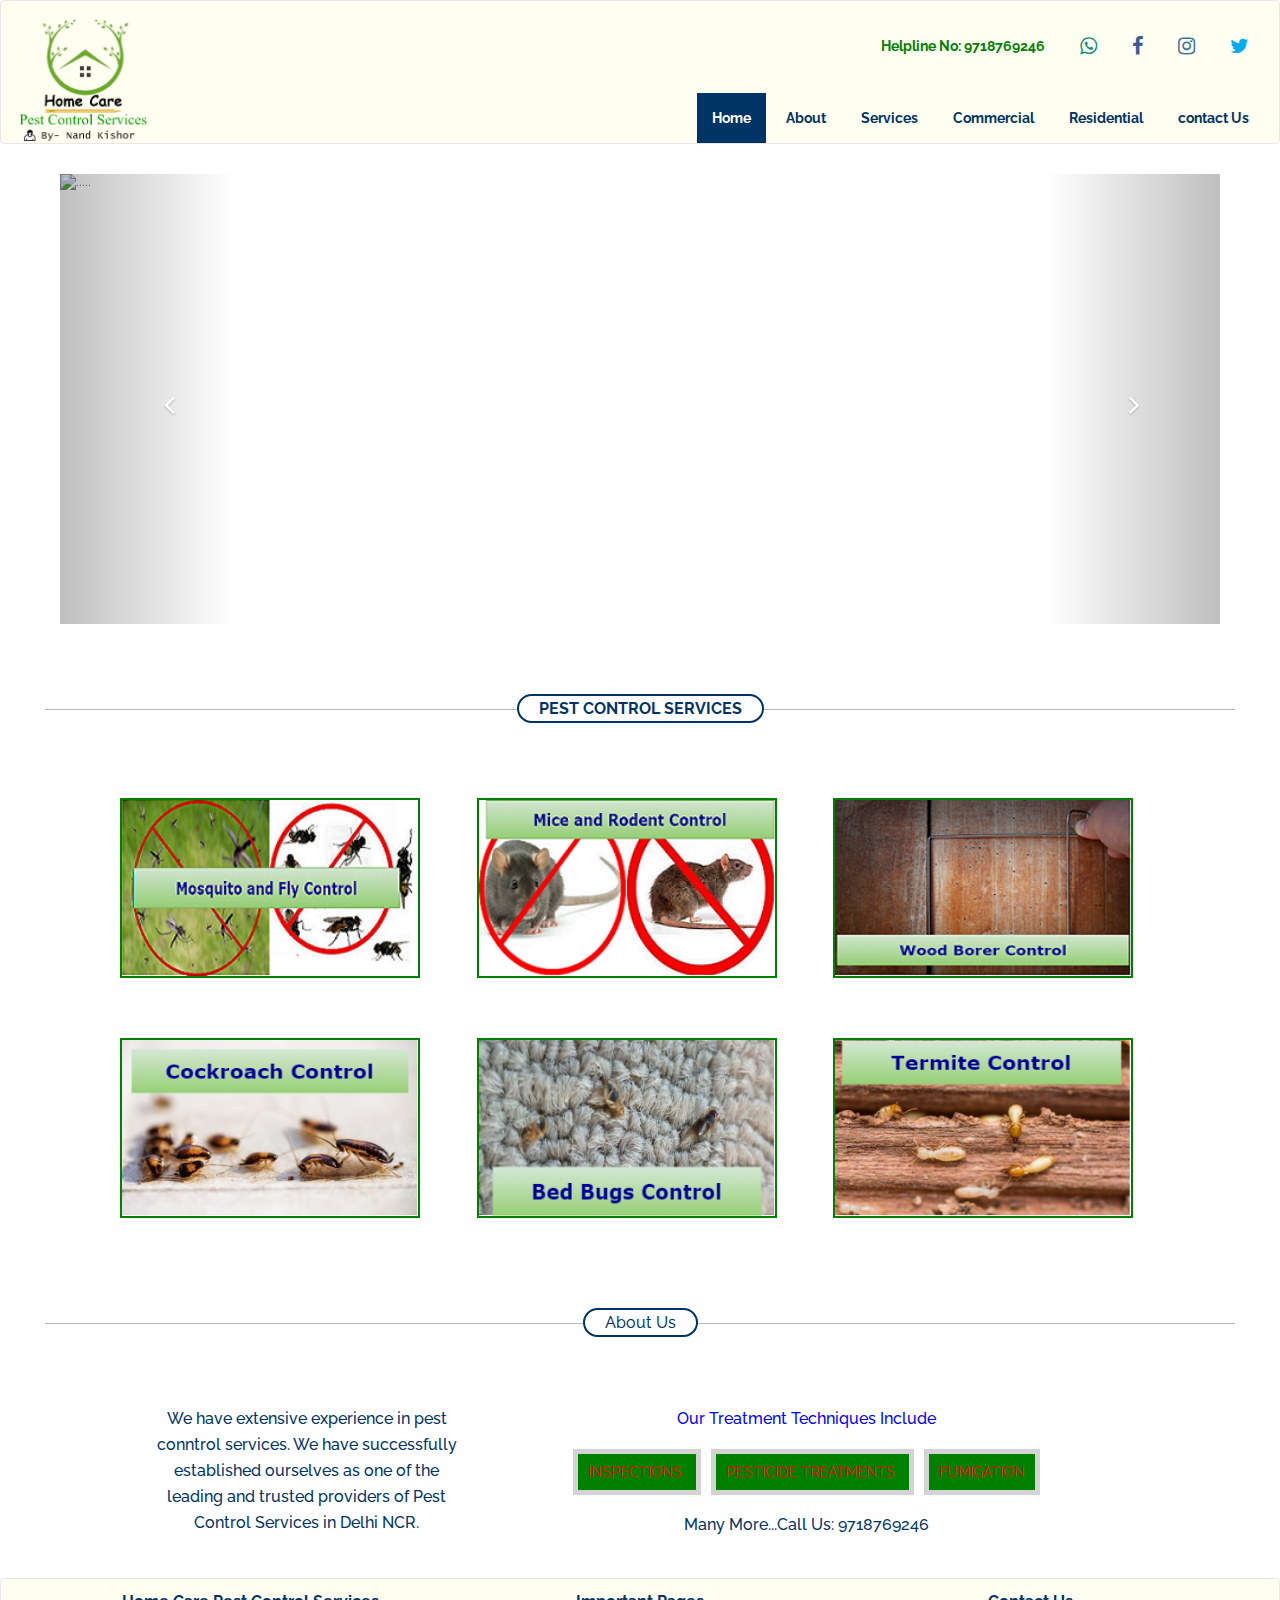
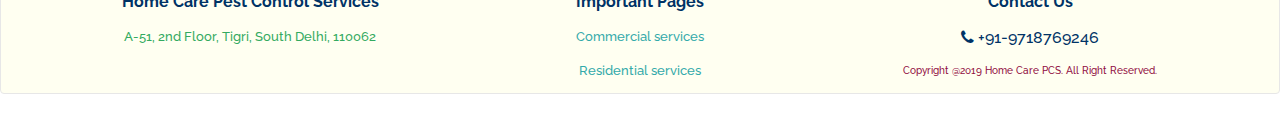
==== index.html @ 54095faf "Add files via upload" ====
﻿<!DOCTYPE html>
<html lang="en">
    
 
<head>
<meta charset="utf-8">
<meta http-equiv="X-UA-Compatible" content="IE=edge">
<meta name="viewport" content="width=device-width, initial-scale=1, maximum-scale=1">
<link rel="icon" href="img/logo.png">
<title>Project</title>
<!-- Bootstrap -->
<link href="css/bootstrap.css" rel="stylesheet">
<link rel="stylesheet" type="text/css" href="css/style.css">
<link href="assets/css/font-awesome.min.css" rel="stylesheet">
<link href="assets/css/owl.carousel.css" rel="stylesheet">
<link href="assets/css/fancybox/jquery.fancybox.css" rel="stylesheet">
<link href="assets/css/style.css" rel="stylesheet">     
  <style>
monu {
  background-color: green;
  width: 300px;
  border: 5px solid lightgray;
  padding: 10px;
  margin: 5px;
  color: red;
}
</style>    
</head>

<body><header>
       
<nav class="navbar navbar-default" style="background:#fffff1;color:#fff">
<div class="container-fluid">
<!-- Brand and toggle get grouped for better mobile display -->
<div class="navbar-header" >
<button type="button" class="navbar-toggle collapsed" data-toggle="collapse" data-target="#bs-example-navbar-collapse-1" aria-expanded="false">
<span class="sr-only">Toggle navigation</span>
<span class="icon-bar"></span>
<span class="icon-bar"></span>
<span class="icon-bar"></span>

</button>
<a class="navbar-brand" href="index.html"><img src="img/logo.png" class="img-responsive" width="270" height="200"></a>
</div>

<!-- - -->
<div class="collapse navbar-collapse" id="bs-example-navbar-collapse-1">

<ul class="nav navbar-nav navbar-right">
<li><a style="color:green" href="#"><b>Helpline No: 9718769246</b></a></li>

	<li><a href='https://wa.me/9718769246' target='_blank'><i class= "fa fa-whatsapp" style="font-size:20px;color:#128C7E"></i></a></li>
    <li><a href='https://wa.me/9718769246' target='_blank'><i class= "fa fa-facebook" style="font-size:20px;color:#3b5998"></i></a></li>
	<li><a href='https://wa.me/9718769246' target='_blank'><i class= "fa fa-instagram" style="font-size:20px;color:#3f729b"></i></a></li>
	<li><a href='https://wa.me/9718769246' target='_blank'><i class= "fa fa-twitter" style="font-size:20px;color:#00acee"></i></a></li>
                
</ul>
</div><!-- - -->


<!-- Collect the nav links, forms, and other content for toggling -->
<div class="collapse navbar-collapse" id="bs-example-navbar-collapse-1">

<ul class="nav navbar-nav navbar-right">
<li><a style="background:#003366;color:#fff" href="#"><b>Home</b></a></li>
	<li><a href="index.html#portfolio"><b><font color=#003366>About</font></b></a></li>
    <li><a href="index.html#services" ><b><font color=#003366>Services</font></b></a></li>
	<li><a href="Commercial.html" ><b><font color=#003366>Commercial</font></b></a></li>
	<li><a href="Residential.html"><b><font color=#003366>Residential</font></b></a></li>
	<li><a href="index.html#footer" ><b><font color=#003366>contact Us</font></b></a></li>
                
</ul>
</div><!-- /.navbar-collapse -->
</div><!-- /.container-fluid -->
</nav>
</header>

	<!-- START PORTFOLIO SECTION-->
<section id="slider" class="section wow fadeInUp">

<div class="container-section">

<div id="carousel-example-generic" class="carousel slide" data-ride="carousel" >
<!-- Indicators -->
	<ol class="carousel-indicators">
	  <li data-target="#carousel-example-generic" data-slide-to="0" class="active"></li>
	  <li data-target="#carousel-example-generic" data-slide-to="1"></li>
	  <li data-target="#carousel-example-generic" data-slide-to="2"></li>
	  <li data-target="#carousel-example-generic" data-slide-to="3"></li>
	  
	</ol>
<!-- Wrapper for slides -->
		<div class="carousel-inner" role="listbox">
		  <div class="item active">
			<img src="assets/images/slider_Home/front.png" style="width:1120px;height:440px;" alt=".....">
			<div class="carousel-caption">
		   </div>
		  </div>

		  <div class="item">
			<img src="assets/images/slider_Home/banner-1-1-1.jpg" style="width:1120px;height:440px;" alt=".....">
			<div class="carousel-caption">
		   </div>
		  </div>
		  
		  <div class="item">
			<img src="assets/images/slider_Home/im.png" style="width:1120px;height:440px;" alt=".....">
			<div class="carousel-caption">
		   </div>
		  </div>
		  
		<div class="item">
			<img src="assets/images/slider_Home/slide_4.png" style="width:1120px;height:440px;" alt=".....">
			<div class="carousel-caption">
			</div>
		  </div>
			
		</div>
	<!-- Controls -->
	<a class="left carousel-control" href="#carousel-example-generic" role="button" data-slide="prev">
	  <span class="glyphicon glyphicon-chevron-left" aria-hidden="true"><i class="fa fa-angle-left"></i></span>
	  <span class="sr-only">Previous</span>
	</a>
	<a class="right carousel-control" href="#carousel-example-generic" role="button" data-slide="next">
	  <span class="glyphicon glyphicon-chevron-right" aria-hidden="true"><i class="fa fa-angle-right"></i></span>
	  <span class="sr-only">Next</span>
	</a>
</div>
                                        
										
</div>
<!-- ----------  ----------------------------------------------->
<br><br>
								
<section id="services" class="section wow fadeInUp">
<div class="container-section">
<div class="row">
<div class="section-title">
    <h4><b>PEST CONTROL SERVICES</b> </h4>
	
</div>
</div>

 <!-- START Testimonials SECTION-->
                    <section id="Testimonials" class="section wow fadeInUp">
                        <div class="container-section">
                            

                            <div class="row">
							
                                <div class="col-md-4 col-sm-6 wow fadeInUp">
							
                                    <div class="item">
                                        <a><img src="assets/images/mosquitoFlyControl.png" alt="someone" height="180px" width="300px" style='border:2px solid #008000'></a>
                                        
                                    </div>
                                </div>
                                <div class="col-md-4 col-sm-6 wow fadeInUp">
                                    <div class="item">
                                        <a><img src="assets/images/mic_Rodent.png" alt="someone" height="180px" width="300px" style='border:2px solid #008000'></a>
                                        
                                    </div>

                                </div>
                                
                                
                                <div class="col-md-4 col-sm-6 wow fadeInUp">
                                    <div class="item">
                                        <a><img src="assets/images/woodborer.png" alt="someone" height="180px" width="300px" style='border:2px solid #008000'></a>
                                        
									
                                    </div>

                                </div>
                                
                            </div>
                        </div>
                    </section>
                    <!-- END Testimonials SECTION-->
					
					
					<!-- START Testimonials SECTION-->
                    <section id="Testimonials" class="section wow fadeInUp">
                        <div class="container-section">
                            

                            <div class="row">
							
                                <div class="col-md-4 col-sm-6 wow fadeInUp">
							
                                    <div class="item">
                                        <a><img src="assets/images/coackroach.png" alt="someone" height="180px" width="300px" style='border:2px solid #008000'></a>
                                        
                                    </div>
                                </div>
                                <div class="col-md-4 col-sm-6 wow fadeInUp">
                                    <div class="item">
                                        <a><img src="assets/images/bedbugs1.png" alt="someone" height="180px" width="300px" style='border:2px solid #008000'></a>
                                        
                                    </div>

                                </div>
                                
                                
                                <div class="col-md-4 col-sm-6 wow fadeInUp">
                                    <div class="item">
                                        <a><img src="assets/images/termite.png" alt="someone" height="180px" width="300px" style='border:2px solid #008000'></a>
                                        
									
                                    </div>

                                </div>
                                
                            </div>
                        </div>
                    </section>
                    <!-- END Testimonials SECTION-->

<!-- ----------  -->		</div>				






</section>
							
	<!-- START PORTFOLIO SECTION-->
                    <section id="portfolio" class="section wow fadeInUp">
                        <div class="container-section">
                        <div class="row">
                                <div class="section-title">
                                    <h4>About Us</h4>
                                </div>
                            </div>
                            <div class="row">
                                <div class="grid">
								<div class="col-lg-4 col-md-6 col-sm-12">
                         
					<h4>
					We have extensive experience in pest conntrol services. We have successfully established 
                   ourselves as one of the leading and trusted providers of Pest Control
                   Services in Delhi NCR. 

				</h4>
                                    </div>
								
                                    <div class="col-lg-8 col-md-6 col-sm-12">
                                        <h4 style="color:blue;">Our Treatment Techniques Include</h4><br>
                                         <monu> 
										 INSPECTIONS </monu>
										 <monu> PESTICIDE TREATMENTS </monu>
										 <monu> FUMIGATION 
										 </monu><br><br>
                                        <h4> Many More...Call Us: 9718769246 </h4>
										
                                    </div>
                                    
                                 
                                </div>
                            </div>
                        </div>
                    </section>
                    <!-- END PORTFOLIO SECTION-->
					
			<!-- Footer -->
<nav class="navbar navbar-default" style="background:#fffff1;color:#fff">
<footer id="footer" class="container">
<div class="row">
<div class="col-lg-4 col-md-4 col-sm-12">

<!-- Links -->
	<section class="widget links">
		<center><h4 ><b><font color=#003366>Home Care Pest Control Services</b></font></h4></center>
<div class="contact-block wow fadeInLeft">

<h5><center><font color=#33AAAA6>A-51, 2nd Floor, Tigri, South Delhi, 110062</font></center></h5>

</div>
	</section>
</div>
<div class="col-lg-4 col-md-4 col-sm-12">
<!-- Links -->
	<section class="widget links">
		<center><h4><b>Important Pages</b></h4><center>
		<h5>
			<center><a href="Commercial.html" style="color:#33AAAA">Commercial services</a></center></h5>
			<h5><center><a href="Residential.html" style="color:#33AAAA">Residential services</a></center>
		</h5></center>
	</section>

</div>
<div class="col-lg-4 col-md-4 col-sm-12">

<!-- Contact -->
	<section class="widget contact">
		<center><h4><b>Contact Us</b></h4></center>



<h4><center><i class="fa fa-phone"></i> +91-9718769246</center> </h4>
		<h6> <font color=#900C3F  ><center>Copyright @2019  Home Care PCS. All Right Reserved.</center></font></h6>							

	</section>

</div>

</footer>
</nav>
<!-- Scripts -->
    <!-- jQuery (necessary for Bootstrap's JavaScript plugins) -->
    <script src="js/jquery-1.11.3.min.js"></script>
    <!-- Include all compiled plugins (below), or include individual files as needed -->
    <script src="js/bootstrap.min.js"></script>
  </body>
</html>
---- css/style.css ----
@font-face
{
font-family: 'Whitney';
src:url('WhitneyMedium.ttf');
font-size: 16px;
font-style: normal;
font-weight: normal;
}
body
{
	font-family: 'Whitney';
}
.top-header
{

background-color: #323232;
padding:15px 0px;
color:#fff;
}
.top-header .span
{
	color:#fff;
	position:relative;
	padding-right: 15px;
}
.top-header .signin a{
	color:#fff;
}
.top-header .span::before
{
	content: '';
position: absolute;
top:0;
right: 0;
background-color:#787878;
width: 1px;
height: 90%;

}
.navbar-nav > li > a::before
{
	content:'';
	position: absolute;
	width:0;
	height: 2px;
	top:0;
	left:0;
	background-color: red;
	z-index:-9999;
	-webkit-transition: all 1s ease-out;
	   -moz-transition: all 1s ease-out;
	    -ms-transition: all 1s ease-out;
	     -o-transition: all 1s ease-out;
	        transition: all 1s ease-out;
}
.navbar-nav > li > a:hover::before
{
	content:'';
	position: absolute;
	width:100%;
	height: 2px;
	top:0;
	left:0;
	background-color: red;
	z-index:-9999;
}
.advisory_comm{
	 position: relative;
    margin: 0.5em 0;
  	border:none;
}
.advisory_comm h4{
	 position: relative;
    margin: 0;
    font-size: 16px;
	 text-align: center;
    font-weight: 700;
    text-transform: uppercase;
    letter-spacing: 0.04em;
}
.advisory_comm h5{
    margin-top: 0;
    font-size: 13px;
    font-weight: 400;
    text-align: center;
    color: rgba(28, 38, 43, 0.35);
    letter-spacing: 0.04em;
}
---- assets/css/style.css ----
/***https://startbootstrap.com***/
/*************************
       Google Fonts
*************************/
@import url(http://fonts.googleapis.com/css?family=Raleway:400,100,300,500,600,700);
@import 'https://fonts.googleapis.com/css?family=Droid+Serif:40,100,300,500,600,700';


/*************************
     Global styles
*************************/
body, p{
    font-family: 'Raleway', sans-serif;
    font-weight: 400; 
    line-height: 20px;
    color: #58666e;
}
::selection {
    background: #555;
    color: #ffffff;
    text-shadow: none;
}
p{
    font-size: 16px;
    font-family: 'Droid Serif', serif;
}

h1, h2, h3, h4, h5, h6 {
    font-family: 'Raleway', sans-serif;
}
h1{
    font-size: 36px;
    line-height: 48px;
}
h2{
    font-size: 28px;
    line-height: 38px;
}
h3{
    font-size: 24px;
    line-height: 34px;
    color: #003366;
}
h4{
    font-size: 16px;
    line-height: 26px;
    color: #003366;
}
h5{
    font-size: 13px;
    line-height: 24px;
	text-align: justify;
}

h6{
    font-size: 10px;
    line-height: 20px;
	text-align: justify;
}
a{
    transition: 0.5s ease;
    text-decoration: none;
}
a:focus, a:hover {
    color: #555;
    text-decoration: none;
}
ul{
    padding: 0;
    margin: 0;
}
li{
    list-style: none;
}

input, textarea{
    height: 45px;
    border: none;
    border-bottom: 1px solid #ddd;
    background-color: #fff;
    font-size: 14px;
    -webkit-transition: all 0.1s linear;
    -moz-transition: all 0.1s linear;
    transition: all 0.1s linear;
    color: #555;
    outline-color: none;
    outline-style: none;
    padding-left: 10px;
    width: 100%;
    margin-bottom: 22px;
}
input:afrer{
    content:"*";
}
textarea{
    height: 100px;
}
input:focus, textarea:focus{
    outline: none;
    border-bottom: 1px solid #555 !important;
}
.btn-primary {
    color: #fff;
    background-color: #555;
    border-color: #555;
    border-radius: 0;
}
.btn-primary:hover{
    background-color: #fff;
    color: #555;
    border-color: #555;
}
button:focus{
    outline: 0;
}





/*************************
     COMMON SECTIONS STYLE
*************************/
.section{
    padding: 30px 0;
}
.container-section{
    padding: 0 60px;
}
.section-title{
    margin-bottom: 45px;
    position: relative;
    text-align: center;
}
.section-title:before {
    border-top: 1px solid #b7b7b7;
    content: "";
    left: 0;
    position: absolute;
    right: 0;
    top: 50%;
}
.section-title h4 {
    background: #fff none repeat scroll 0 0;
    border: 2px solid #003366;
	border-radius: 291px;
    color: #003366;
    display: inline-block;
    font-weight: 450;
    line-height: 25px;
    margin: 0;
    padding: 0 20px;
    position: relative;
    
}




/*************************
     ABOUT SECTION
*************************/
.profile-img{
    display: block;
    border: 1px solid #555;
    padding: 3px;
}
.profile-pic:hover .profile-img{
    background-color: #555;
}
.profile-pic:hover .info-position{
    color: #555;
}
.profile-pic img{
    width: 100%;
}
.info-position {
    text-align: center;
    font-size: 18px;
    margin-top: 27px;
}
.info-block{
    margin-bottom: 28px;
}
.info-icon {
    height: 57px;
    width: 57px;
    background: #555;
    float: left;
}
.info-icon i {
    color: #fff;
    font-size: 20px;
    padding: 20px;
}
.info-icon i.fa.fa-envelope {
    padding: 18px;
}
.info-icon i.fa.fa-calendar {
    padding: 19px;
}
.info-icon i.fa.fa-map-marker {
    padding: 18px 23px;
}
.info-icon i.fa.fa-flag {
    padding: 19px 19px;
}
.hvr-trim {
    display: inline-block;
    vertical-align: middle;
    -webkit-transform: translateZ(0);
    transform: translateZ(0);
    box-shadow: 0 0 1px rgba(0, 0, 0, 0);
    -webkit-backface-visibility: hidden;
    backface-visibility: hidden;
    -moz-osx-font-smoothing: grayscale;
    position: relative;
}
.hvr-trim:before {
    content: '';
    position: absolute;
    border: white solid 4px;
    top: 4px;
    left: 4px;
    right: 4px;
    bottom: 4px;
    opacity: 0;
    -webkit-transition-duration: 0.3s;
    transition-duration: 0.3s;
    -webkit-transition-property: opacity;
    transition-property: opacity;
}
.info-block:hover .hvr-trim:before {
    opacity: 1;
}
.info-text {
    padding-left: 70px;
    font-size: 17px;
    padding-top: 7px;
    padding-bottom: 7px;
}
.info-text span {
    display: block;
    margin-bottom: 5px;
}
.social-profiles{
    margin-bottom: 30px;
}
.social-profiles span {
    display: inline-block;
    margin-right: 10px;
    font-size: 16px;
}
.social-profiles a{
    display: inline-block;
    width: 30px;
    height:30px;
    border: 1px solid #999;
    text-align: center;
    line-height: 30px;
    color: #999;
    margin-right: 8px;
}
@-webkit-keyframes hvr-pulse-grow {
    to {
        -webkit-transform: scale(1.1);
        transform: scale(1.1);
    }
}
@keyframes hvr-pulse-grow {
    to {
        -webkit-transform: scale(1.1);
        transform: scale(1.1);
    }
}
.hvr-pulse-grow {
    display: inline-block;
    vertical-align: middle;
    -webkit-transform: translateZ(0);
    transform: translateZ(0);
    box-shadow: 0 0 1px rgba(0, 0, 0, 0);
    -webkit-backface-visibility: hidden;
    backface-visibility: hidden;
    -moz-osx-font-smoothing: grayscale;
}
.hvr-pulse-grow:hover, .hvr-pulse-grow:focus, .hvr-pulse-grow:active {
    -webkit-animation-name: hvr-pulse-grow;
    animation-name: hvr-pulse-grow;
    -webkit-animation-duration: 0.3s;
    animation-duration: 0.3s;
    -webkit-animation-timing-function: linear;
    animation-timing-function: linear;
    -webkit-animation-iteration-count: infinite;
    animation-iteration-count: infinite;
    -webkit-animation-direction: alternate;
    animation-direction: alternate;
    color: #fff;
}
.hvr-pulse-grow.facebook:hover, .hvr-pulse-grow.facebook:focus, .hvr-pulse-grow.facebook:active {
    background-color: #3b5998;
    border-color: #3b5998;
}
.hvr-pulse-grow.twitter:hover, .hvr-pulse-grow.twitter:focus, .hvr-pulse-grow.twitter:active {
    background-color: #55acee;
    border-color: #55acee;
}
.hvr-pulse-grow.linkedin:hover, .hvr-pulse-grow.linkedin:focus, .hvr-pulse-grow.linkedin:active {
    background-color: #007bb5;
    border-color: #007bb5;
}
.hvr-pulse-grow.behance:hover, .hvr-pulse-grow.behance:focus, .hvr-pulse-grow.behance:active {
    background-color: #1769ff;
    border-color: #1769ff;
}
.hvr-pulse-grow.pinterest:hover, .hvr-pulse-grow.pinterest:focus, .hvr-pulse-grow.pinterest:active {
    background-color:  #cb2027;
    border-color:  #cb2027;
}
.hvr-pulse-grow.vimeo:hover, .hvr-pulse-grow.vimeo:focus, .hvr-pulse-grow.vimeo:active {
    background-color:  #00b3ec;
    border-color:  #00b3ec;
}
.hvr-pulse-grow.rss:hover, .hvr-pulse-grow.rss:focus, .hvr-pulse-grow.rss:active {
    background-color:  #ff6600;
    border-color:  #ff6600;
}
.hvr-pulse-grow.google:hover, .hvr-pulse-grow.google:focus, .hvr-pulse-grow.google:active {
    background-color:  #dd4b39;
    border-color:  #dd4b39;
}
.hvr-pulse-grow.snapchat:hover, .hvr-pulse-grow.snapchat:focus, .hvr-pulse-grow.snapchat:active {
    background-color:  #fffc00;
    border-color:  #fffc00;
}
.about-content p {
    margin-bottom: 15px;
    line-height: 30px;
}
.twke3 {
    margin-top: 50px;
}
.twke3 span {
    display: block;
    margin-bottom: 15px;
}
twke3 img {
    margin-top: 15px;
}



/*************************
     PORTFOLIO SECTION
*************************/
.grid {
    position: relative;
    clear: both;
    margin: 0 auto;
    padding: 1em 0 4em;
    max-width: 1000px;
    list-style: none;
    text-align: center;
}
.grid figure {
    position: relative;
    margin: 10px 0;
    height: auto;
    background: #3085a3;
    text-align: center;
    cursor: pointer;
}
.grid figure img {
    position: relative;
    display: block;
    min-height: 100%;
    width: 100%;
    opacity: 0.8;
}
.grid figure figcaption {
    padding: 2em;
    color: #fff;
    text-transform: uppercase;
    font-size: 1.25em;
    -webkit-backface-visibility: hidden;
    backface-visibility: hidden;
}
.grid figure figcaption::before,
.grid figure figcaption::after {
    pointer-events: none;
}
.grid figure figcaption,
.grid figure figcaption > a {
    position: absolute;
    top: 0;
    left: 0;
    width: 100%;
    height: 100%;
}
figure.effect-winston {
    background: #ffffff;
    text-align: center;
}
figure.effect-winston img {
    -webkit-transition: opacity 0.45s;
    transition: opacity 0.45s;
    -webkit-backface-visibility: hidden;
    backface-visibility: hidden;
}
figure.effect-winston figcaption::before {
    position: absolute;
    top: 0;
    left: 0;
    width: 100%;
    height: 100%;
    background: url(../images/triangle.svg) no-repeat center center;
    background-size: 100% 100%;
    content: '';
    -webkit-transition: opacity 0.45s, -webkit-transform 0.45s;
    transition: opacity 0.45s, transform 0.45s;
    -webkit-transform: rotate3d(0,0,1,45deg);
    transform: rotate3d(0,0,1,45deg);
    -webkit-transform-origin: 0 100%;
    transform-origin: 0 100%;
}
figure.effect-winston h2 {
    -webkit-transition: -webkit-transform 0.35s;
    transition: transform 0.35s;
    -webkit-transform: translate3d(0,20px,0);
    transform: translate3d(0,20px,0);
}
figure.effect-winston p {
    position: absolute;
    right: 0;
    bottom: 0;
    padding: 0 1.5em 0% 0;
}
figure.effect-winston a {
    margin: 0 10px;
    color: #5d504f;
    font-size: 130%;
}
figure.effect-winston a:hover,
figure.effect-winston a:focus {
    color: #555;
}
figure.effect-winston p a i {
    opacity: 0;
    -webkit-transition: opacity 0.35s, -webkit-transform 0.35s;
    transition: opacity 0.35s, transform 0.35s;
    -webkit-transform: translate3d(0,50px,0);
    transform: translate3d(0,50px,0);
}
figure.effect-winston:hover img {
    opacity: 0.6;
}
figure.effect-winston:hover h2 {
    -webkit-transform: translate3d(0,0,0);
    transform: translate3d(0,0,0);
}
figure.effect-winston:hover figcaption::before {
    opacity: 0.7;
    -webkit-transform: rotate3d(0,0,1,20deg);
    transform: rotate3d(0,0,1,20deg);
}
figure.effect-winston:hover p i {
    opacity: 1;
    -webkit-transform: translate3d(0,0,0);
    transform: translate3d(0,0,0);
}
figure.effect-winston:hover p a:nth-child(3) i {
    -webkit-transition-delay: 0.05s;
    transition-delay: 0.05s;
}
figure.effect-winston:hover p a:nth-child(2) i {
    -webkit-transition-delay: 0.1s;
    transition-delay: 0.1s;
}
figure.effect-winston:hover p a:first-child i {
    -webkit-transition-delay: 0.15s;
    transition-delay: 0.15s;
}
.service-box i {
    font-size: 36px;
    color: #555;
}
.service-box-content{
    margin-left: 70px;
}
.service-box-content h3{
    font-size: 18px;
}
.service-box-content p {
    font-size: 15px;
    font-weight: normal;
    line-height: 25px;
}


/*************************
     TESTIMONIALS SECTION
*************************/
.testo {
    position: relative;
    padding: 1.0em 1.0em;
    margin: 2em 0;
}
.testo img {
    display: block;
    margin: -60px auto 16px auto;
    width: auto;
    max-height: 100px;
    border-radius: 100%;
    border: 1px solid #f1f1f1;
}
.testo h4 {
    position: relative;
    text-align: center;
    margin: 0;
    font-size: 13px;
    font-weight: 500;
    text-transform: uppercase;
    letter-spacing: 0.00em;
}
.testo h5 {
    margin-top: 0;
    font-size: 13px;
    font-weight: 400;
    text-align: center;
    color:#555;
    
    letter-spacing: 0.04em;
}
.testo p {
    position: relative;
    margin: 1em 0 0.2em 0;
    font-size: 13px;
    text-align: center;
    letter-spacing: 0.03px;
}

/*************************
     TESTIMONIALS_up SECTION
*************************/
.testoup {
    position: relative;
    padding: 1.0em 1.0em;
    margin: 2em 0;
}
.testoup img {
    display: block;
    margin: -20px auto 18px auto;
    width: auto;
    max-height: 100px;
    border-radius: 100%;
    border: 1px solid #f1f1f1;
}
.testoup h4 {
    position: relative;
    text-align: center;
    margin: 0;
    font-size: 13px;
    font-weight: 500;
    text-transform: uppercase;
    letter-spacing: 0.00em;
}
.testoup h5 {
    margin-top: 0;
    font-size: 13px;
    font-weight: 400;
    text-align: center;
    color:#555;
    
    letter-spacing: 0.04em;
}
.testoup p {
    position: relative;
    margin: 1em 0 0.2em 0;
    font-size: 13px;
    text-align: center;
    letter-spacing: 0.03px;
}

/*************************
      CONTACT SECTION
*************************/
.map {
    height: 450px;
    z-index: 1;
    margin-bottom: 40px;
}
#contact h2 {
    font-size: 20px;
    margin-bottom: 20px;
    font-weight: 600;
    text-transform: uppercase;
}
.contact-block{
    margin-bottom: 25px;
}
.contact-block > i {
    background-color: #555;
    color: #fff;
    width: 30px;
    height: 30px;
    text-align: center;
    vertical-align: middle;
    line-height: 30px;
    float: left;
    font-size: 20px;
    border-radius: 2px;
}
.contact-block p {
    line-height: 30px;
    margin-left: 50px;
    font-size: 14px;
}
.contact-block p a{
    color: #555;
}
.gen {
    background-color: #555;
    color: #fff;
    padding: 10px;
    font-weight: 600;
}
.err{
    background-color: #eb0000;
    color: #fff;
    padding: 10px;
    font-weight: 600;
}
 /*****Footer******/
a,
a:hover,
a:focus,
a:active {
  text-decoration: none;
  color: inherit;
}
a {
  -webkit-transition: all .25s ease-in-out;
  transition: all .25s ease-in-out;
}
.ct-u-paddingTop10 {
  padding-top: 10px !important;
}
.ct-footer {
  background-color: #111;
  padding-top: 70px;
  margin-top: 20px;
  position: relative;
}
.ct-footer-pre {
  width: 100%;
  padding-bottom: 55px;
  border-bottom: 1px solid #555;
  border-bottom: 1px solid rgba(255, 255, 255, 0.1);
}
.ct-footer-pre span {
  font-family: 'Open Sans Condensed', sans-serif;
  color: #ebebeb;
  font-size: 30px;
}
.ct-footer-pre .form-group {
  position: relative;
  margin: 0;
}
.ct-footer-pre .form-group:before,
.ct-footer-pre .form-group:after {
  content: '';
  display: table;
}
.ct-footer-pre .form-group:after {
  clear: both;
}
.ct-footer-pre .form-group input {
  border: 1px solid #00bff3;
  background-color: #333;
  color: #fff;
  height: 50px;
  padding: 0 30px;
  margin: 0 5px;
  border-radius: 0 !important;
}
.ct-footer-pre .form-group button {
  height: 50px;
  position: relative;
  width: 80px;
  padding: 0
}
.ct-footer-list {
  padding: 50px 0;
  list-style: none;
  padding-left: 0;
  display: table;
  width: 100%;
  border-bottom: 1px solid #555;
  border-bottom: 1px solid rgba(255, 255, 255, 0.1);
}
.ct-footer-list > li .ct-footer-list-header {
  font-family: 'Open Sans Condensed', sans-serif;
  color: #00bff3;
  font-size: 30px;
}
.ct-footer-list > li ul {
  list-style: none;
  padding-left: 0;
}
.ct-footer-list > li ul li a {
  color: #fff;
}
.ct-footer-list > li ul li a:hover,
.ct-footer-post a:hover {
  text-decoration: underline;
}
.ct-footer-post {
  background: #000;
  padding: 30px 0;
}
.ct-footer-post .inner-left,
.ct-footer-post .inner-right {
  padding: 20px 0;
}
.ct-footer-post ul {
  list-style: none;
  padding-left: 0;
  margin: 0 -20px;
}
.ct-footer-post ul li {
  display: inline-block;
  margin: 0 20px;
}
.ct-footer-post a {
  color: #fff;
}
.ct-footer-post p {
  color: #fff;
}
.ct-footer-meta {
  padding-top: 30px;
}
.ct-footer-meta .ct-socials {
  padding: 20px 0;
}
.ct-footer-meta .ct-socials li {
  padding: 0 3px;
}
.ct-footer--with-button {
  padding-top: 150px;
}



/* tabs mods */

/*--------------------------------------------------
  REQUIRED to hide the non-active tab content.
  But do not hide them in the print stylesheet!
  --------------------------------------------------*/
.tabberlive .tabbertabhide { display:none;}

/*--------------------------------------------------
  .tabber = before the tabber interface is set up
  .tabberlive = after the tabber interface is set up
  --------------------------------------------------*/
.tabber {}
.tabberlive { /* margin-top:1em; */}

/*--------------------------------------------------
  ul.tabbernav = the tab navigation list
  li.tabberactive = the active tab
  --------------------------------------------------*/
ul.tabbernav{
    border-bottom: 1px solid #DDD;
    margin-left: 0;
    padding-bottom: 7px;
}

ul.tabbernav li {    list-style: none;    display: inline;}

ul.tabbernav li a
{
padding-top: 8px;
padding-bottom: 8px;
line-height: 18px;
border: 1px solid transparent;
-webkit-border-radius: 4px 4px 0 0;
-moz-border-radius: 4px 4px 0 0;
border-radius: 4px 4px 0 0;
}
ul.tabbernav li>a{ text-decoration:none;
padding-right: 12px;
padding-left: 12px;
margin-right: 2px;
 }
ul.tabbernav li>a:link { /* color: #448; */ }
ul.tabbernav li>a:visited { /*color: #667; */ }

ul.tabbernav li a:hover
{
 color: #000;
/* background: #AAE; 
 border-color: #227;  */
 text-decoration: none;
background-color: #EEE;
}

ul.tabbernav li.tabberactive a
{
 /*background-color: #fff; */
 /* border-bottom: 1px solid #fff; */
 color: #555;
background-color: white;
border: 1px solid #DDD;
border-bottom-color: transparent;
cursor: default;

}

ul.tabbernav li.tabberactive a:hover
{
 color: #000;
 background: white;
 border-bottom: 1px solid white;
 text-decoration: none;
 
}

/*--------------------------------------------------
  .tabbertab = the tab content 
  Add style only after the tabber interface is set up (.tabberlive)
  --------------------------------------------------*/
.tabberlive .tabbertab { padding:5px;}
/* border:1px solid #aaa; 
 border-top:0; */

 /* If you don't want the tab size changing whenever a tab is changed
    you can set a fixed height */

 /* height:200px; */

 /* If you set a fix height set overflow to auto and you will get a
    scrollbar when necessary */

 /* overflow:auto; */


/* If desired, hide the heading since a heading is provided by the tab */
.tabberlive .tabbertab h2 { display:none;}
.tabberlive .tabbertab h3 { display:none;}

/* Example of using an ID to set different styles for the tabs on the page */
.tabberlive#tab1 {}
.tabberlive#tab2 {}
.tabberlive#tab2 .tabbertab { height:200px; overflow:auto;}
/* end tabes */
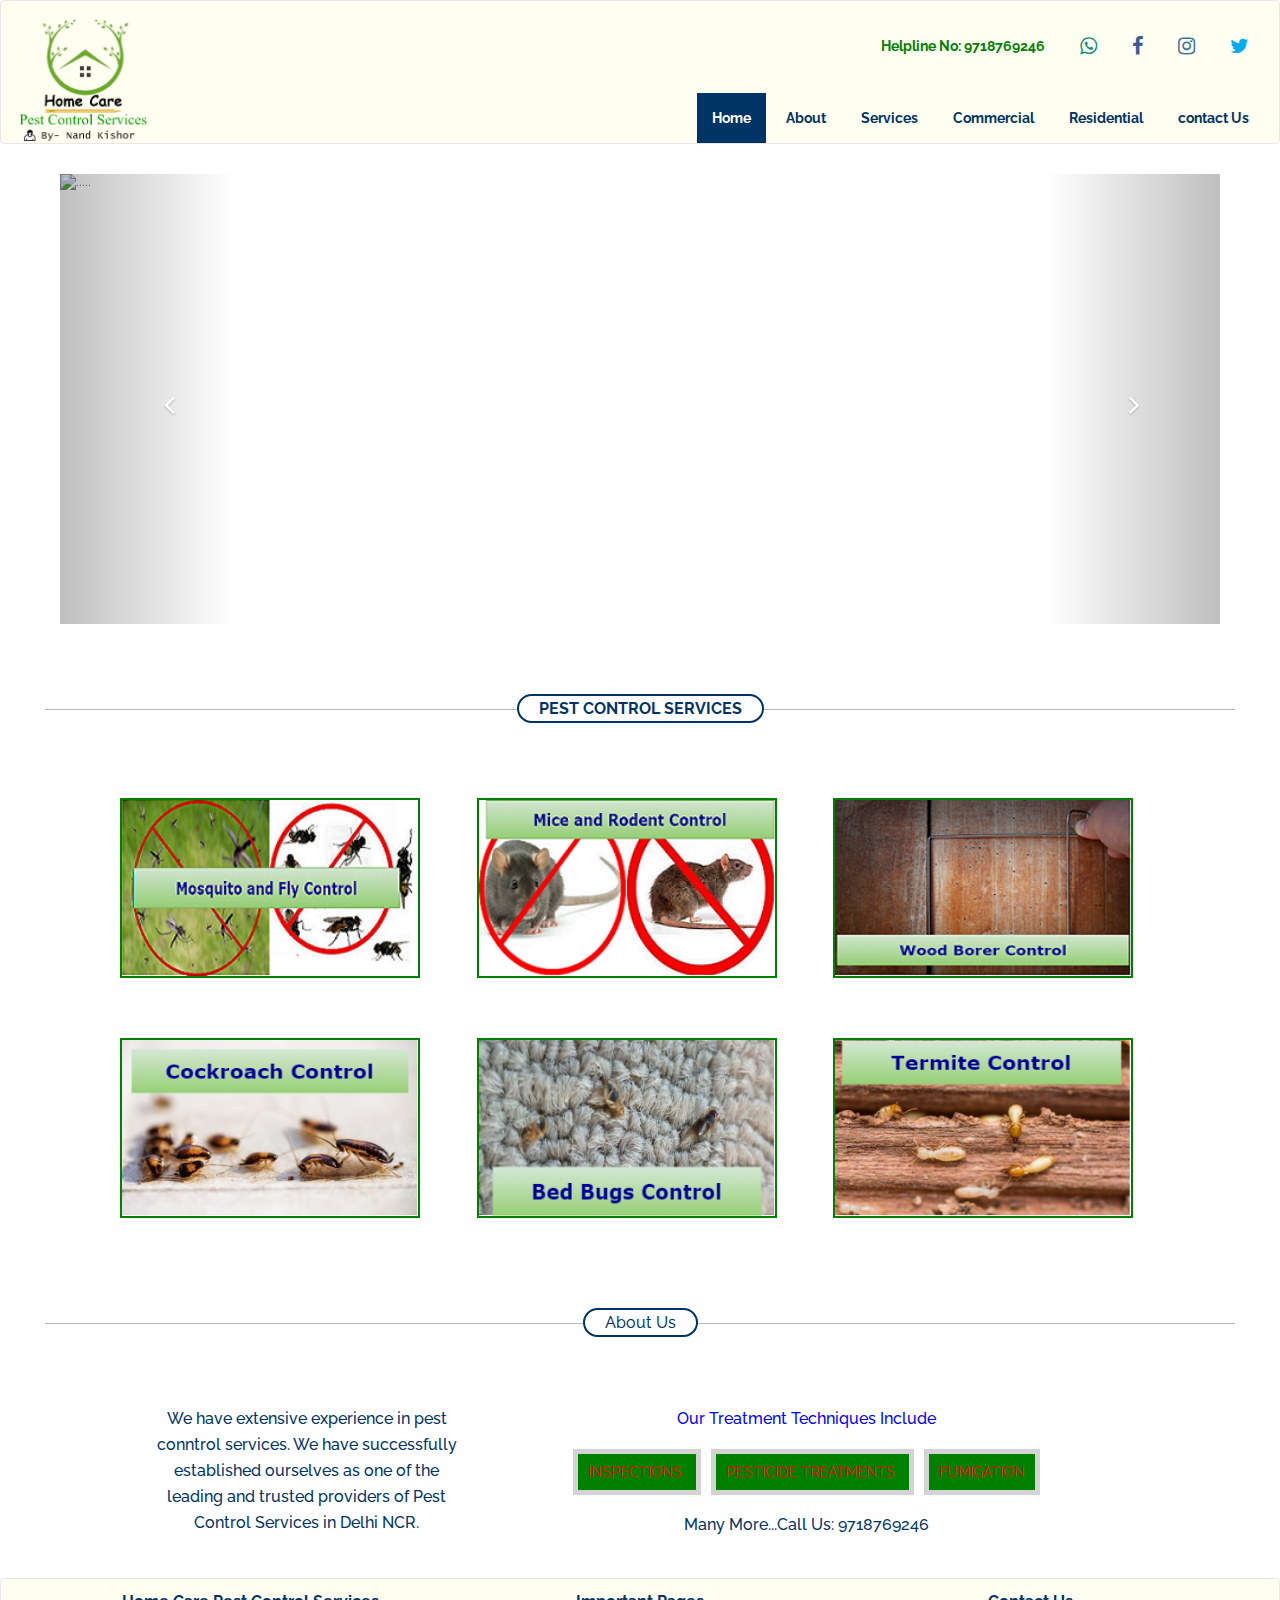
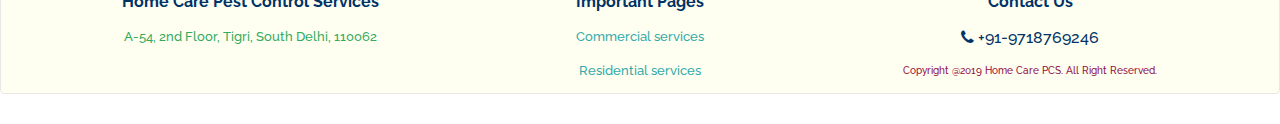
==== commit 20eaff0e: "Update index.html" ====
--- a/index.html
+++ b/index.html
@@ -274,7 +274,7 @@
 		<center><h4 ><b><font color=#003366>Home Care Pest Control Services</b></font></h4></center>
 <div class="contact-block wow fadeInLeft">
 
-<h5><center><font color=#33AAAA6>A-51, 2nd Floor, Tigri, South Delhi, 110062</font></center></h5>
+<h5><center><font color=#33AAAA6>A-54, 2nd Floor, Tigri, South Delhi, 110062</font></center></h5>
 
 </div>
 	</section>
